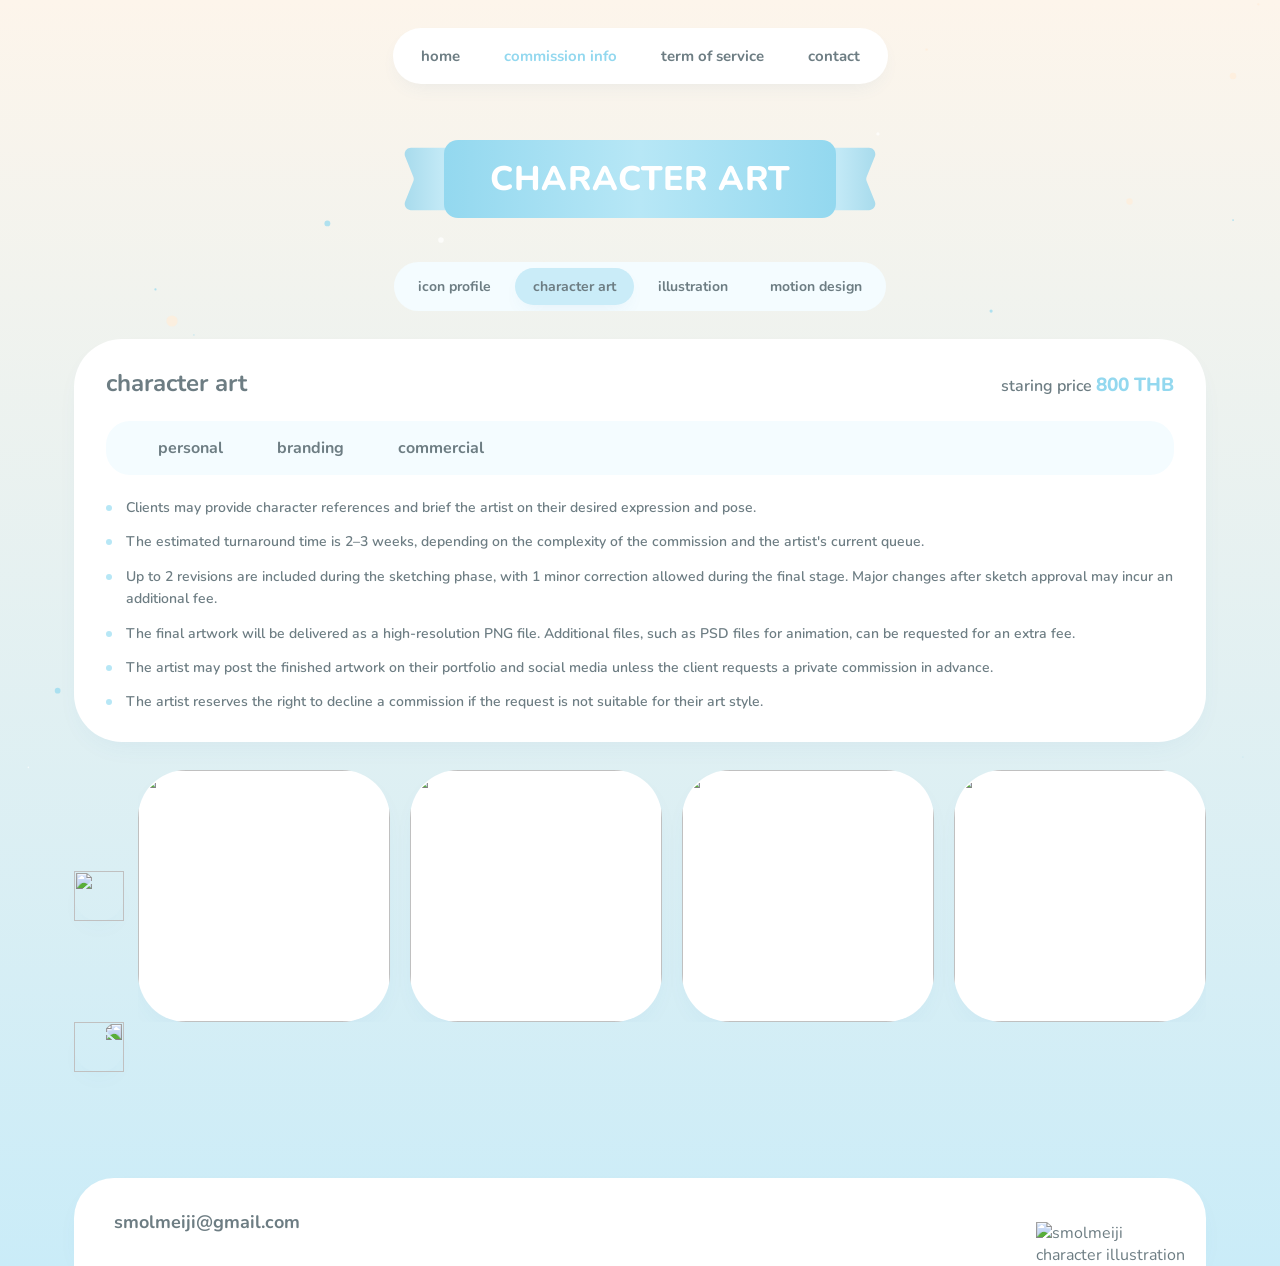
==== commission-character.html @ ba296434 "Add files via upload" ====
<!DOCTYPE html>
<html lang="en">
<head>
<meta charset="UTF-8">
<meta name="viewport" content="width=device-width, initial-scale=1.0">
<title>smolmeiji · character art</title>
<link rel="preconnect" href="https://fonts.googleapis.com">
<link rel="preconnect" href="https://fonts.gstatic.com" crossorigin>
<link href="https://fonts.googleapis.com/css2?family=Nunito:ital,wght@0,200..1000;1,200..1000&display=swap" rel="stylesheet">
<link rel="stylesheet" href="style.css">
</head>
<body data-page="commission" data-package="character">

<div class="nav-wrap">
  <nav>
    <a class="nav-btn" data-page="home" href="index.html">home</a>
    <a class="nav-btn" data-page="commission" href="commission.html">commission info</a>
    <a class="nav-btn" data-page="tos" href="tos.html">term of service</a>
    <a class="nav-btn" data-page="contact" href="contact.html">contact</a>
  </nav>
</div>

<main>
  <div class="ribbon-row"><div class="ribbon">character art</div></div>

  <div class="subnav-row">
    <div class="subnav">
      <a class="subnav-btn" data-package="icon" href="commission-icon.html">icon profile</a>
      <a class="subnav-btn" data-package="character" href="commission-character.html">character art</a>
      <a class="subnav-btn" data-package="illustration" href="commission-illustration.html">illustration</a>
      <a class="subnav-btn" data-package="motion" href="commission-motion.html">motion design</a>
    </div>
  </div>

  <div class="commission-package" data-base-price="800">
    <!-- <div class="card package-image"><div><div class="line1">image place holder</div><div class="line2">character art</div></div></div>-->

    <div class="card package-info">
      <div class="package-head">
        <h3>character art</h3>
        <div class="package-price"><span class="price-label">staring price</span> <span class="price-value">800 THB</span></div>
      </div>

      <div class="usage-group">
        <button type="button" class="usage-option checked" data-tier="personal" data-multiplier="1">
          <span class="checkbox-icon"></span>personal
        </button>
        <button type="button" class="usage-option" data-tier="branding" data-multiplier="1.5">
          <span class="checkbox-icon"></span>branding
        </button>
        <button type="button" class="usage-option" data-tier="commercial" data-multiplier="2">
          <span class="checkbox-icon"></span>commercial
        </button>
      </div>

      <ul class="package-terms">
       <li>Clients may provide character references and brief the artist on their desired expression and pose.</li>
       <li>The estimated turnaround time is 2–3 weeks, depending on the complexity of the commission and the artist's current queue.</li>
       <li>Up to 2 revisions are included during the sketching phase, with 1 minor correction allowed during the final stage. Major changes after sketch approval may incur an additional fee.</li>
       <li>The final artwork will be delivered as a high-resolution PNG file. Additional files, such as PSD files for animation, can be requested for an extra fee.</li>
       <li>The artist may post the finished artwork on their portfolio and social media unless the client requests a private commission in advance.</li>
       <li>The artist reserves the right to decline a commission if the request is not suitable for their art style.</li>
      </ul>
    </div>
  </div>

  <div class="carousel-row">
    <button type="button" class="carousel-btn left" aria-label="Previous"><img src="icon/mynaui_chevron-up-circle.svg" alt=""></button>
    <div class="carousel-track">
      <div class="carousel-item"><img src="https://cdna.artstation.com/p/assets/images/images/102/765/972/small/smolmeiji-trade-mello-arkaingle-02.jpg?1790564293"></div>
      <div class="carousel-item"><img src="https://cdna.artstation.com/p/assets/images/images/102/765/968/small/smolmeiji-trade-mello-arkaingle-01.jpg?1790564287"></div>
      <div class="carousel-item"><img src="https://cdna.artstation.com/p/assets/images/images/102/766/048/small/smolmeiji-frame-427320557.jpg?1790564717"></div>
      <div class="carousel-item"><img src="https://cdnb.artstation.com/p/assets/images/images/102/766/051/small/smolmeiji-frame-427320559.jpg?1790564721"></div>
      <div class="carousel-item"><img src="https://cdna.artstation.com/p/assets/images/images/102/766/054/small/smolmeiji-frame-427320560.jpg?1790564726"></div>
      </div>
      </div>
    <button type="button" class="carousel-btn right" aria-label="Next"><img src="icon/mynaui_chevron-up-circle.svg" alt=""></button>
  </div>

  <footer class="site-footer">
    <span class="footer-email">smolmeiji@gmail.com</span>
    <img class="footer-art" src="image/smei-happy.png" alt="smolmeiji character illustration">
  </footer>
</main>

<script src="script.js"></script>
</body>
</html>
---- style.css ----
:root{
  --wood-100:#FDF5EB;
  --blue-100:#F4FCFF;
  --blue-300:#caecf8;
  --blue-500:#B7E7F6;
  --blue-600:#93D8EF;
  --ink-700:#6D7D83;
  --ink-500:#6D7D83;
  --white:#FFFFFF;
  --radius-lg:48px;
  --radius-md:24px;
  --shadow-card:0 10px 30px -14px rgba(63,120,180,0.1);
  --shadow-nav:0 8px 20px -8px rgba(63,120,180,0.1);
}

*{box-sizing:border-box;}
body{
  margin:0;
  font-family:'nunito',sans-serif;
  color:var(--ink-700);
  background:linear-gradient(180deg, var(--wood-100) 0%, var(--blue-300) 100%);
  min-height:100vh;
  width: 100%;
  max-width: 100%;
  overflow-x: hidden;
}

h1,h2,h3{font-family:'nunito', sans-serif;}
a{color:inherit;text-decoration:none;}
button{font-family:inherit;}

.nav-wrap{display:flex;justify-content:center;padding:28px 16px 0;}
nav{
  display:flex;align-items:center;gap:4px;
  background:var(--white);
  border-radius:999px;
  padding:8px;
  box-shadow:var(--shadow-nav);
  overflow-x:auto;
  scrollbar-width:none;
}
nav::-webkit-scrollbar{display:none;}
.nav-btn{
  display:inline-block;
  border:none;background:transparent;
  padding:10px 20px;border-radius:999px;
  font-weight:700;font-size:15px;
  color:var(--ink-700);cursor:pointer;
  white-space:nowrap;
}
.nav-btn.active{color:var(--blue-600);}

main{max-width:1180px;margin:0 auto;padding:36px 24px 0;}

.ribbon-row{display:flex;justify-content:center;margin:20px 0 44px;}
.ribbon{
  position:relative;
  background:linear-gradient(90deg, var(--blue-600), var(--blue-500), var(--blue-600));
  color:var(--white);
  font-size:clamp(22px,4vw,34px);
  font-weight:800;
  letter-spacing:0.5px;
  padding:16px 46px;
  border-radius:14px;
  text-transform:uppercase;
}
.ribbon::before,.ribbon::after{
  content:"";position:absolute;top:0;bottom:0;width:60px;
  background-image:url('ribbon-edge.svg');
  background-size:100% 100%;
  background-repeat:no-repeat;
  z-index: -1;
}
.ribbon::before{ left:-40px; transform: scaleX(-1); -webkit-transform: scaleX(-1); -moz-transform: scaleX(-1); -ms-transform: scaleX(-1); -o-transform: scaleX(-1); }
.ribbon::after{right:-40px;}

.card{
  background:var(--white);
  border-radius:var(--radius-lg);
  box-shadow:var(--shadow-card);
  display:flex;align-items:center;justify-content:center;
  text-align:center;
  padding:24px;
}
.card .line1{font-weight:700;font-size:19px;color:var(--ink-700);}
.card .line2{font-weight:700;font-size:19px;color:var(--ink-700);margin-top:6px;}

.hover-lift{
  transition:transform .18s ease, box-shadow .18s ease;
}
.hover-lift:hover{
  transform:translateY(-4px);
  color:var(--blue-600)
}

/* HOME */
.bento{
  display:grid;
  grid-template-columns:repeat(3,1fr);
  grid-template-rows:210px 210px;
  gap:20px;
  background-color:var(--white);
  border-radius:var(--radius-lg);
  -moz-border-radius:var(--radius-lg);
  -ms-border-radius:var(--radius-lg);
  -o-border-radius:var(--radius-lg);
  -webkit-border-radius:var(--radius-lg);
}
.b-emote{grid-column:1;grid-row:1;}
.b-illust{grid-column:2;grid-row:1;}
.b-feature{grid-column:3;grid-row:1/3;background:none;box-shadow:none;}
.b-motion{grid-column:1;grid-row:2;}
.b-inquiry{grid-column:2;grid-row:2;}
.b-about{grid-column:3;grid-row:3;}
.b-about .line1{font-size:19px;}

/* SITE FOOTER — replaces the old bottom-banner placeholder on every page */
.site-footer{
  position:relative;
  z-index:1;
  background:var(--white);
  border-radius:40px 40px 0px 0px;
  box-shadow:var(--shadow-card);
  padding:32px 40px;
  margin-top:100px;
  margin-bottom:0;
  display:flex;
  align-items:center;
  overflow:visible;
  -webkit-border-radius:40px 40px 0px 0px;
  -moz-border-radius:40px 40px 0px 0px;
  -ms-border-radius:40px 40px 0px 0px;
  -o-border-radius:40px 40px 0px 0px;
}
.footer-email{
  font-weight:700;
  font-size:18px;
  color:var(--ink-700);
}
.footer-art{
  position:absolute;
  right:20px;
  bottom:0;
  width:150px;
  height:auto;
  display:block;
}

/* TERMS OF SERVICE */
.accordion{display:flex;flex-direction:column;gap:16px;margin-bottom:20px;}
.acc-item{background:var(--white);border-radius:var(--radius-md);box-shadow:var(--shadow-card);overflow:hidden;}
.acc-head{
  width:100%;background:none;border:none;cursor:pointer;
  display:flex;align-items:center;justify-content:space-between;
  padding:20px 24px;font-weight:700;font-size:18px;color:var(--ink-700);
  font-family:'Nunito';
}
.acc-chevron{
    display:inline-block;
    width:20px;
    height:20px;
    transition:transform .25s ease;
    background-image: url(icon/mynaui_chevron-up.svg);
    background-size:contain;
    background-repeat:no-repeat;
    background-position:center;
}
.acc-item.open .acc-chevron{transform:rotate(180deg);}
.acc-body{max-height:0;overflow:hidden;transition:max-height .3s ease;background:var(--blue-100);}
.acc-body-inner{padding:4px 24px 22px;}
.acc-body ul{margin:0;padding:0;list-style:none;display:flex;flex-direction:column;gap:10px;}
.acc-body li{font-size:14px;font-weight:600;color:var(--ink-500);padding-left:20px;position:relative;line-height:1.5;}
.acc-body li::before{content:"";position:absolute;left:0;top:7px;width:7px;height:7px;border-radius:50%;background:var(--blue-500);}
.acc-body .placeholder-note{font-size:13px;font-weight:600;color:var(--ink-500);font-style:italic;opacity:0.8;}

/* CONTACT */
.contact-top{display:grid;grid-template-columns:1.4fr 1fr;gap:20px;align-items:stretch;margin-bottom:20px;}
.contact-left{display:flex;flex-direction:column;gap:20px;}
.icon-grid{display:grid;grid-template-columns:repeat(4,1fr);gap:20px;}
.icon-tile{
  background:var(--white);
  border-radius:var(--radius-md);
  aspect-ratio:1;
  display:flex;
  align-items:center;
  justify-content:center;
  box-shadow:var(--shadow-card);
  -webkit-border-radius:var(--radius-md);
  -moz-border-radius:var(--radius-md);
  -ms-border-radius:var(--radius-md);
  -o-border-radius:var(--radius-md);
  margin: 1rem;
}
.icon-tile svg{width:26px;height:26px;}
.icon-tile img{width:26px;height:26px;display:block;}
.queue-card{
  background:var(--white);
  border-radius:var(--radius-md);
  box-shadow:var(--shadow-card);
  padding:20px 26px;
  text-align:center;
  font-weight:700;
  font-size:18px;
  color:var(--ink-700);
  -webkit-border-radius:var(--radius-md);
  -moz-border-radius:var(--radius-md);
  -ms-border-radius:var(--radius-md);
  -o-border-radius:var(--radius-md);
}
.contact-portrait{height:100%;min-height:340px;}

/* COMMISSION INFO (no mockup provided — placeholder only) */
.commission-placeholder{height:420px;}

/* COMMISSION SUB-NAV — switches between package subpages */
.subnav-row{display:flex;justify-content:center;margin:0 0 28px;}
.subnav{
  display:flex;gap:6px;
  background:var(--blue-100);
  border-radius:999px;
  padding:6px;
  overflow-x:auto;
  scrollbar-width:none;
  max-width:100%;
}
.subnav::-webkit-scrollbar{display:none;}
.subnav-btn{
  padding:9px 18px;border-radius:999px;
  font-weight:700;font-size:14px;
  color:var(--ink-700);white-space:nowrap;
}
.subnav-btn.active{background:var(--blue-300);box-shadow:var(--shadow-nav);}

/* COMMISSION HUB — package menu on commission.html */
.package-menu{
  display:grid;
  grid-template-columns:repeat(4,1fr);
  gap:20px;
  margin-bottom:20px;
}
.package-menu-item{
  height:220px;
}
.menu-price{
  margin-top:8px;font-size:14px;font-weight:700;color:var(--blue-700);
}

@media (max-width:640px){
  .package-menu{grid-template-columns:1fr;}
}

/* COMMISSION PACKAGE */
.commission-package{
  display:flex;
  flex-direction: column;
  gap:20px;
  align-items:stretch;
}
.package-image{min-height:460px;min-width: 330px;}
.package-info{
  flex-direction:column;
  align-items:stretch;
  text-align:left;
  padding:28px 32px;
  gap:22px;
  display:flex;
}
.package-head{display:flex;align-items:baseline;justify-content:space-between;flex-wrap:wrap;gap:10px;}
.package-head h3{margin:0;font-size:24px;color:var(--ink-700);}
.package-price{font-size:16px;color:var(--ink-500);font-weight:600;}
.price-value{color:var(--blue-600);font-weight:800;font-size:19px;font-family:'Nunito';}
 
.usage-group{
  display:flex;flex-wrap:wrap;gap:22px;
  background:var(--blue-100);
  border-radius:var(--radius-md);
  padding:16px 20px;
}
.usage-option{
  display:flex;align-items:center;gap:10px;
  background:none;border:none;cursor:pointer;
  font-family:'Nunito';font-weight:700;font-size:16px;
  color:var(--ink-700);padding:0;
}
.checkbox-icon{
  width:22px;height:22px;flex:none;
  background-image:url('icon/akar-icons_check-box-fill-1.svg');
  background-size:contain;background-repeat:no-repeat;
}
.usage-option.checked .checkbox-icon{
  background-image:url('icon/akar-icons_check-box-fill.svg');
}
 
.package-terms{margin:0;padding:0;list-style:none;display:flex;flex-direction:column;gap:12px;}
.package-terms li{
  font-size:14px;font-weight:600;color:var(--ink-500);line-height:1.6;
  padding-left:20px;position:relative;
}
.package-terms li::before{
  content:"";
  position:absolute;
  left:0;
  top:8px;
  width:6px;
  height:6px;
  border-radius:50%;
  background:var(--blue-500);
}
 
/* CAROUSEL */
.carousel-row{
  display:flex;align-items:center;gap:14px;
  margin-top:28px;
}
.carousel-btn{
  flex:none;width:50px;height:50px;border-radius:50%;
  border:none;background:none;padding:0;cursor:pointer;
  box-shadow:var(--shadow-card);border-radius:50%;
}
.carousel-btn img{width:100%;height:100%;display:block;}
.carousel-btn.right img{transform:scaleX(-1);}
.carousel-track{
  flex:1;display:flex;gap:20px;overflow-x:auto;
  scroll-snap-type:x mandatory;scrollbar-width:none;
}
.carousel-track::-webkit-scrollbar{display:none;}
.carousel-item{
  flex:1 0 calc(25% - 15px);min-width:160px;aspect-ratio:1;
  background:var(--white);border-radius:var(--radius-lg);
  box-shadow:var(--shadow-card);
  display:flex;align-items:center;justify-content:center;
  font-weight:700;font-size:19px;color:var(--ink-700);
  scroll-snap-align:start;
  overflow:hidden;
  position:relative;
  text-decoration:none;
}
.carousel-thumb{
  width:100%;
  height:100%;
  object-fit:cover;
  display:block;
}
.carousel-overlay{
  position:absolute;
  inset:0;
  background:rgba(20,30,40,0.1);
  transition:background .2s ease;
  pointer-events:none;
}
.carousel-item:hover .carousel-overlay{background:rgba(20,30,40,0.2);}
.carousel-play{
  position:absolute;
  top:50%;left:50%;
  transform:translate(-50%,-50%);
  width:56px;height:56px;
  border-radius:50%;
  background:var(--white);  
  display:flex;align-items:center;justify-content:center;
  box-shadow:var(--shadow-card);
  transition:transform .2s ease;
  pointer-events:none;
}
.carousel-item:hover .carousel-play{transform:translate(-50%,-50%) scale(1.08);}
.carousel-play svg{width:20px;height:20px;margin-left:3px;color:var(--blue-700);}
.carousel-item img{
  width:100%;
  height:100%;
  object-fit:cover;
  display:block;
}
.carousel-item video{
  width:100%;
  height:100%;
  object-fit:cover;
  display:block;
}
.carousel-item iframe{
  width:100%;
  height:100%;
  border:none;
  display:block;
}

@media (max-width:860px){
  .bento{grid-template-columns:repeat(2,1fr);grid-template-rows:180px 180px 90px 220px;}
  .b-emote{grid-column:1;grid-row:1;}
  .b-illust{grid-column:2;grid-row:1;}
  .b-feature{grid-column:1/3;grid-row:2;}
  .b-motion{grid-column:1;grid-row:3;}
  .b-inquiry{grid-column:2;grid-row:3;}
  .b-about{grid-column:1/3;grid-row:4;height:auto;}
  .contact-top{grid-template-columns:1fr;}
  .contact-portrait{min-height:200px;}
  .icon-grid{grid-template-columns:repeat(4,1fr);}
}

@media (max-width:860px){
  .bento{grid-template-columns:repeat(2,1fr);grid-template-rows:180px 180px 90px 220px;}
  .b-emote{grid-column:1;grid-row:1;}
  .b-illust{grid-column:2;grid-row:1;}
  .b-feature{grid-column:1/3;grid-row:2;}
  .b-motion{grid-column:1;grid-row:3;}
  .b-inquiry{grid-column:2;grid-row:3;}
  .b-about{grid-column:1/3;grid-row:4;height:auto;}
  .contact-top{grid-template-columns:1fr;}
  .contact-portrait{min-height:200px;}
  .icon-grid{grid-template-columns:repeat(4,1fr);}
}
 
.mobile-nav{display:none;}
.mobile-nav-bar{
  width:100%;
  display:flex;align-items:center;justify-content:space-between;
  background:var(--white);
  border:none;
  border-radius:999px;
  padding:16px 24px;
  box-shadow:var(--shadow-nav);
  cursor:pointer;
}
.mobile-nav-current{font-family:'Nunito';font-weight:700;font-size:22px;color:var(--ink-700);}
.mobile-chevron{width:20px;height:20px;color:var(--blue-500);display:flex;transition:transform .25s ease;flex:none;}
.mobile-nav.open .mobile-chevron{transform:rotate(180deg);}
 
.mobile-nav-dropdown{
  margin-top:10px;
  background:var(--white);
  border-radius:20px;
  box-shadow:var(--shadow-nav);
  overflow:hidden;
  max-height:0;
  transition:max-height .3s ease;
}
.mobile-nav.open .mobile-nav-dropdown{max-height:320px;}
.mobile-nav-dropdown a{
  display:block;
  padding:14px 24px;
  font-weight:700;font-size:16px;
  color:var(--ink-700);
  border-top:1px solid var(--blue-100);
}
.mobile-nav-dropdown a:first-child{border-top:none;}
.mobile-nav-dropdown a.active{color:var(--blue-600);}
 
@media (max-width:640px){
  .nav-wrap{display:none;}
  .mobile-nav{
    display:block;
    position:fixed;
    top:16px;left:16px;right:16px;
    z-index:2;
  }
  main{padding-top:96px;}
  .commission-package{
  flex-direction: column;
  }

  .icon-tile{
    margin: 0.5rem;
}}

/* BRAND ART — real illustration used in place of "smolmeiji" placeholder cards */
.brand-card{padding:16px;}
.brand-art{
  max-width:100%;
  max-height:100%;
  object-fit:contain;
  display:block;
}
.card--fill{padding:0;overflow:hidden;}
.card--fill .brand-art{
  width:100%;
  height:100%;
  object-fit:cover;
  border-radius:inherit;
}

.ball {
  position: absolute;
  border-radius: 100%;
  opacity: 0.7;
  z-index: -2;
}
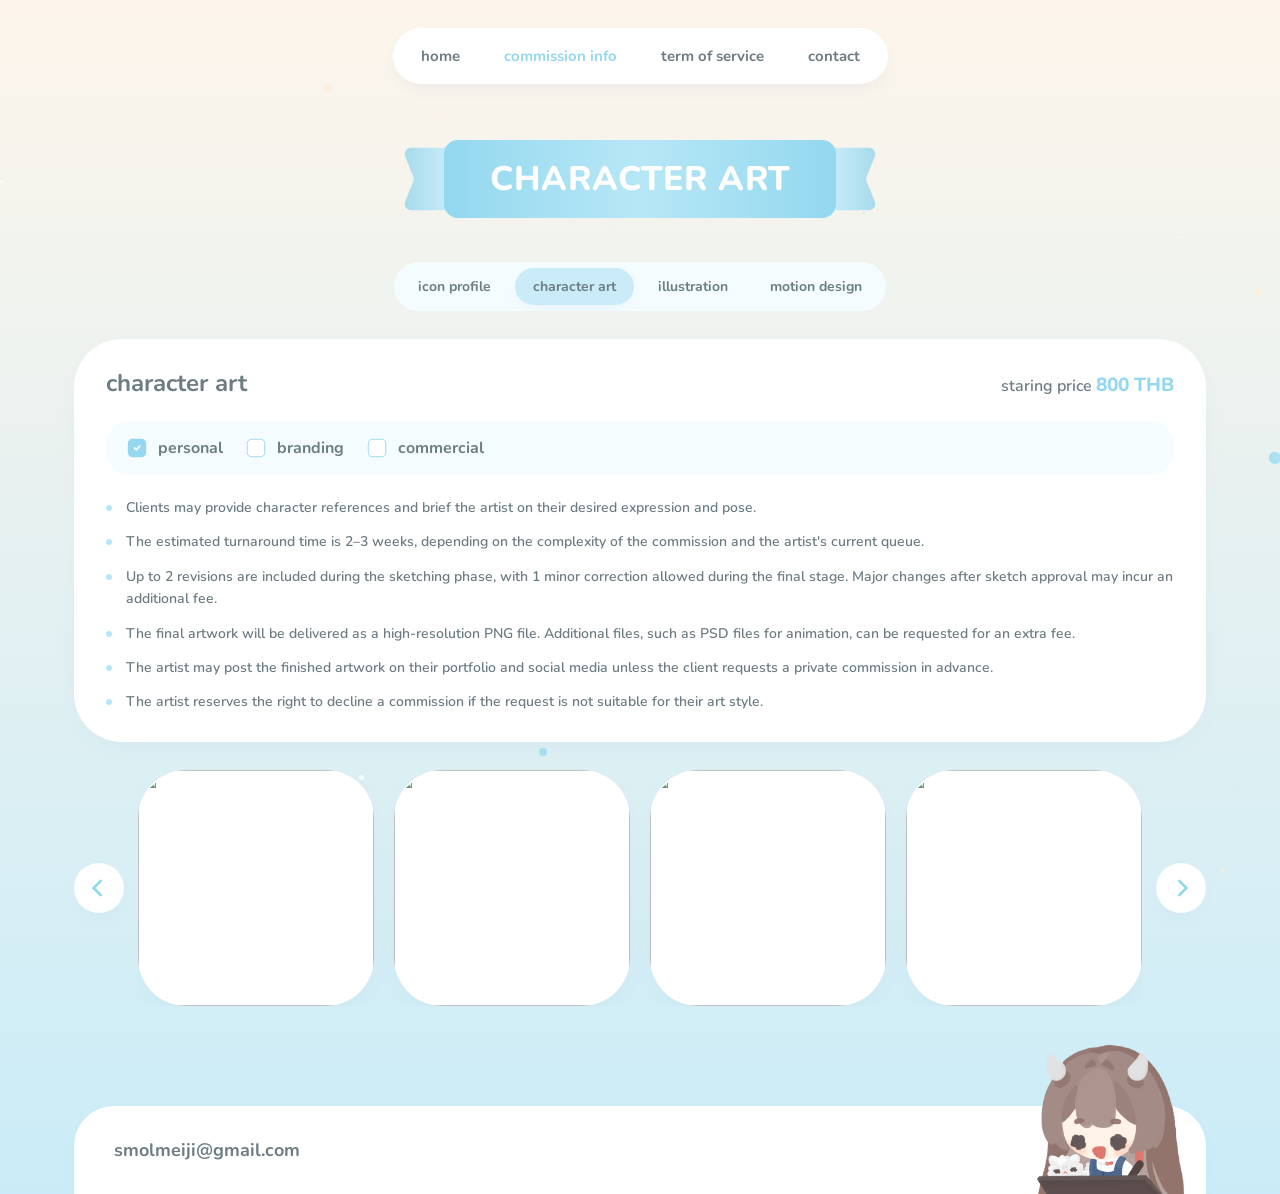
==== commit c4299e0a: "Fix carousel HTML structure by removing extra div Removed an extra closing div tag from the carousel" ====
--- a/commission-character.html
+++ b/commission-character.html
@@ -73,7 +73,6 @@
       <div class="carousel-item"><img src="https://cdnb.artstation.com/p/assets/images/images/102/766/051/small/smolmeiji-frame-427320559.jpg?1790564721"></div>
       <div class="carousel-item"><img src="https://cdna.artstation.com/p/assets/images/images/102/766/054/small/smolmeiji-frame-427320560.jpg?1790564726"></div>
       </div>
-      </div>
     <button type="button" class="carousel-btn right" aria-label="Next"><img src="icon/mynaui_chevron-up-circle.svg" alt=""></button>
   </div>
 
@@ -85,4 +84,4 @@
 
 <script src="script.js"></script>
 </body>
-</html>+</html>
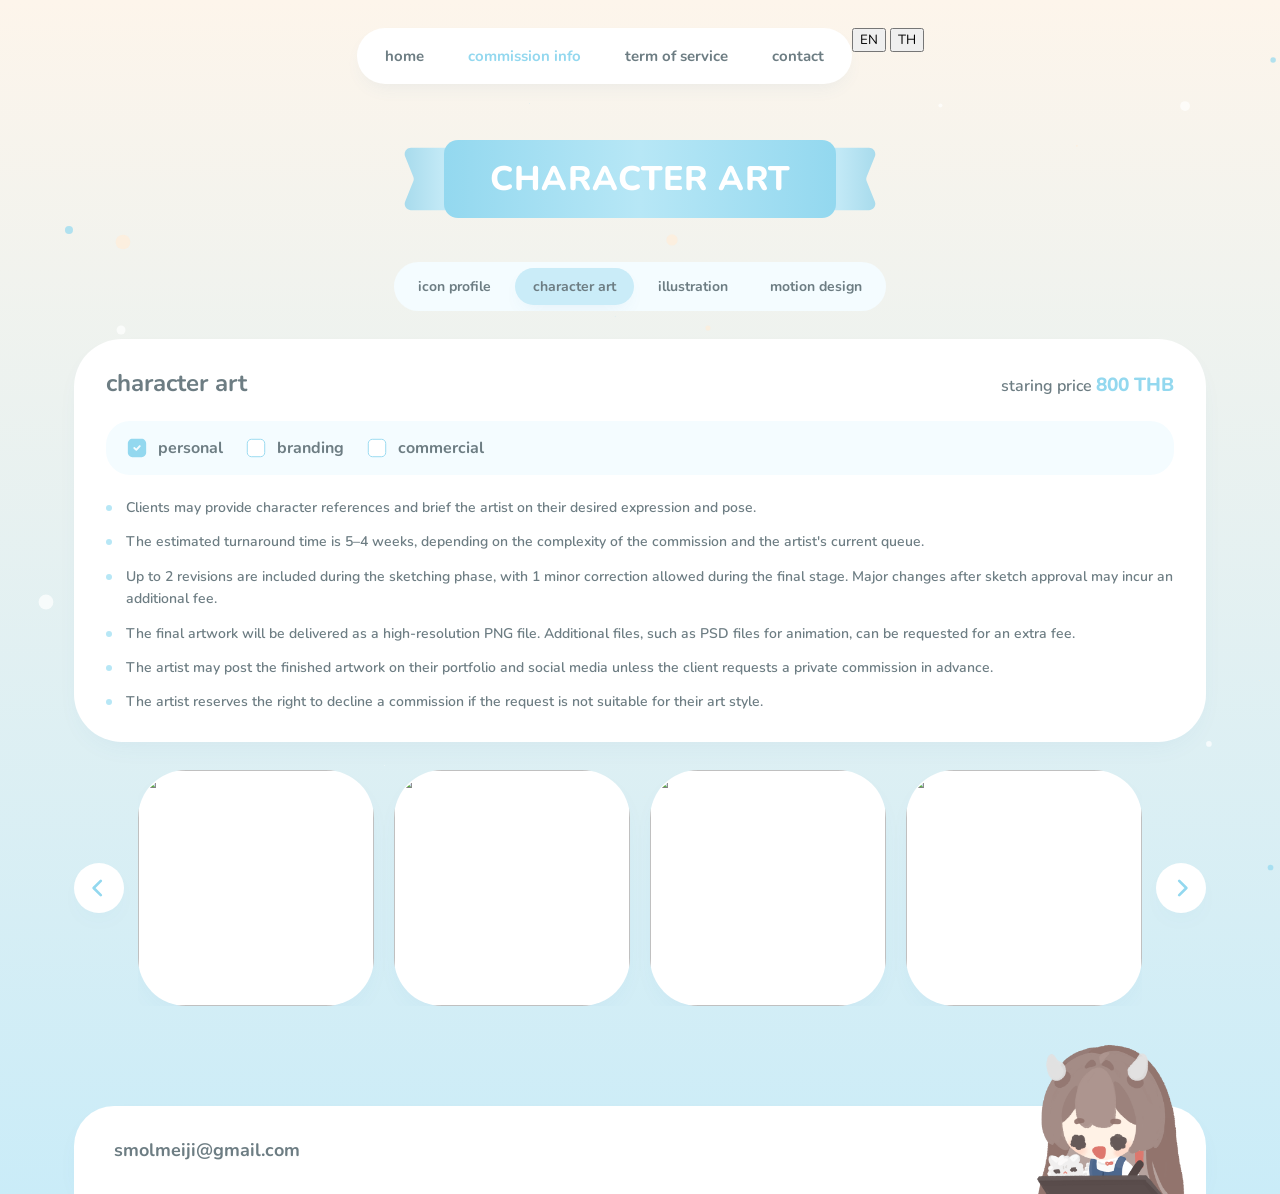
==== commit 9d5280b5: "Add localization attributes and update terms Updated navigation and content for localization support" ====
--- a/commission-character.html
+++ b/commission-character.html
@@ -6,29 +6,33 @@
 <title>smolmeiji · character art</title>
 <link rel="preconnect" href="https://fonts.googleapis.com">
 <link rel="preconnect" href="https://fonts.gstatic.com" crossorigin>
-<link href="https://fonts.googleapis.com/css2?family=Nunito:ital,wght@0,200..1000;1,200..1000&display=swap" rel="stylesheet">
+<link href="https://fonts.googleapis.com/css2?family=Noto+Sans+Thai:wght@100..900&family=Nunito:ital,wght@0,200..1000;1,200..1000&display=swap" rel="stylesheet">
 <link rel="stylesheet" href="style.css">
 </head>
 <body data-page="commission" data-package="character">
 
 <div class="nav-wrap">
   <nav>
-    <a class="nav-btn" data-page="home" href="index.html">home</a>
-    <a class="nav-btn" data-page="commission" href="commission.html">commission info</a>
-    <a class="nav-btn" data-page="tos" href="tos.html">term of service</a>
-    <a class="nav-btn" data-page="contact" href="contact.html">contact</a>
+    <a class="nav-btn" data-page="home" href="index.html" data-i18n="nav.home">home</a>
+<a class="nav-btn" data-page="commission" href="commission.html" data-i18n="nav.commission">commission info</a>
+<a class="nav-btn" data-page="tos" href="tos.html" data-i18n="nav.tos">term of service</a>
+<a class="nav-btn" data-page="contact" href="contact.html" data-i18n="nav.contact">contact</a>
   </nav>
+<div class="lang-switch" role="group" aria-label="Language">
+  <button type="button" class="lang-btn" data-lang="en">EN</button>
+  <button type="button" class="lang-btn" data-lang="th">TH</button>
+</div>
 </div>
 
 <main>
-  <div class="ribbon-row"><div class="ribbon">character art</div></div>
+  <div class="ribbon-row"><div class="ribbon" data-i18n="service.character">character art</div></div>
 
   <div class="subnav-row">
     <div class="subnav">
-      <a class="subnav-btn" data-package="icon" href="commission-icon.html">icon profile</a>
-      <a class="subnav-btn" data-package="character" href="commission-character.html">character art</a>
-      <a class="subnav-btn" data-package="illustration" href="commission-illustration.html">illustration</a>
-      <a class="subnav-btn" data-package="motion" href="commission-motion.html">motion design</a>
+      <a class="subnav-btn" data-package="icon" href="commission-icon.html" data-i18n="service.icon">icon profile</a>
+      <a class="subnav-btn" data-package="character" href="commission-character.html" data-i18n="service.character">character art</a>
+      <a class="subnav-btn" data-package="illustration" href="commission-illustration.html" data-i18n="service.illustration">illustration</a>
+      <a class="subnav-btn" data-package="motion" href="commission-motion.html" data-i18n="service.motion">motion design</a>
     </div>
   </div>
 
@@ -37,29 +41,29 @@
 
     <div class="card package-info">
       <div class="package-head">
-        <h3>character art</h3>
-        <div class="package-price"><span class="price-label">staring price</span> <span class="price-value">800 THB</span></div>
+        <h3 data-i18n="service.character">character art</h3>
+        <div class="package-price"><span class="price-label" data-i18n="price.starting">staring price</span> <span class="price-value">800 THB</span></div>
       </div>
 
       <div class="usage-group">
         <button type="button" class="usage-option checked" data-tier="personal" data-multiplier="1">
-          <span class="checkbox-icon"></span>personal
+          <span class="checkbox-icon"></span><span data-i18n="usage.personal">personal</span>
         </button>
         <button type="button" class="usage-option" data-tier="branding" data-multiplier="1.5">
-          <span class="checkbox-icon"></span>branding
+          <span class="checkbox-icon"></span><span data-i18n="usage.branding">branding</span>
         </button>
         <button type="button" class="usage-option" data-tier="commercial" data-multiplier="2">
-          <span class="checkbox-icon"></span>commercial
+          <span class="checkbox-icon"></span><span data-i18n="usage.commercial">commercial</span>
         </button>
       </div>
 
       <ul class="package-terms">
-       <li>Clients may provide character references and brief the artist on their desired expression and pose.</li>
-       <li>The estimated turnaround time is 2–3 weeks, depending on the complexity of the commission and the artist's current queue.</li>
-       <li>Up to 2 revisions are included during the sketching phase, with 1 minor correction allowed during the final stage. Major changes after sketch approval may incur an additional fee.</li>
-       <li>The final artwork will be delivered as a high-resolution PNG file. Additional files, such as PSD files for animation, can be requested for an extra fee.</li>
-       <li>The artist may post the finished artwork on their portfolio and social media unless the client requests a private commission in advance.</li>
-       <li>The artist reserves the right to decline a commission if the request is not suitable for their art style.</li>
+       <li data-i18n="character.term1">Clients may provide character references and brief the artist on their desired expression and pose.</li>
+       <li data-i18n="character.term2">The estimated turnaround time is 5–4 weeks, depending on the complexity of the commission and the artist's current queue.</li>
+       <li data-i18n="character.term3">Up to 2 revisions are included during the sketching phase, with 1 minor correction allowed during the final stage. Major changes after sketch approval may incur an additional fee.</li>
+       <li data-i18n="character.term4">The final artwork will be delivered as a high-resolution PNG file. Additional files, such as PSD files for animation, can be requested for an extra fee.</li>
+       <li data-i18n="character.term5">The artist may post the finished artwork on their portfolio and social media unless the client requests a private commission in advance.</li>
+       <li data-i18n="character.term6">The artist reserves the right to decline a commission if the request is not suitable for their art style.</li>
       </ul>
     </div>
   </div>
@@ -82,6 +86,7 @@
   </footer>
 </main>
 
+<script src="translations.js"></script>
 <script src="script.js"></script>
 </body>
 </html>
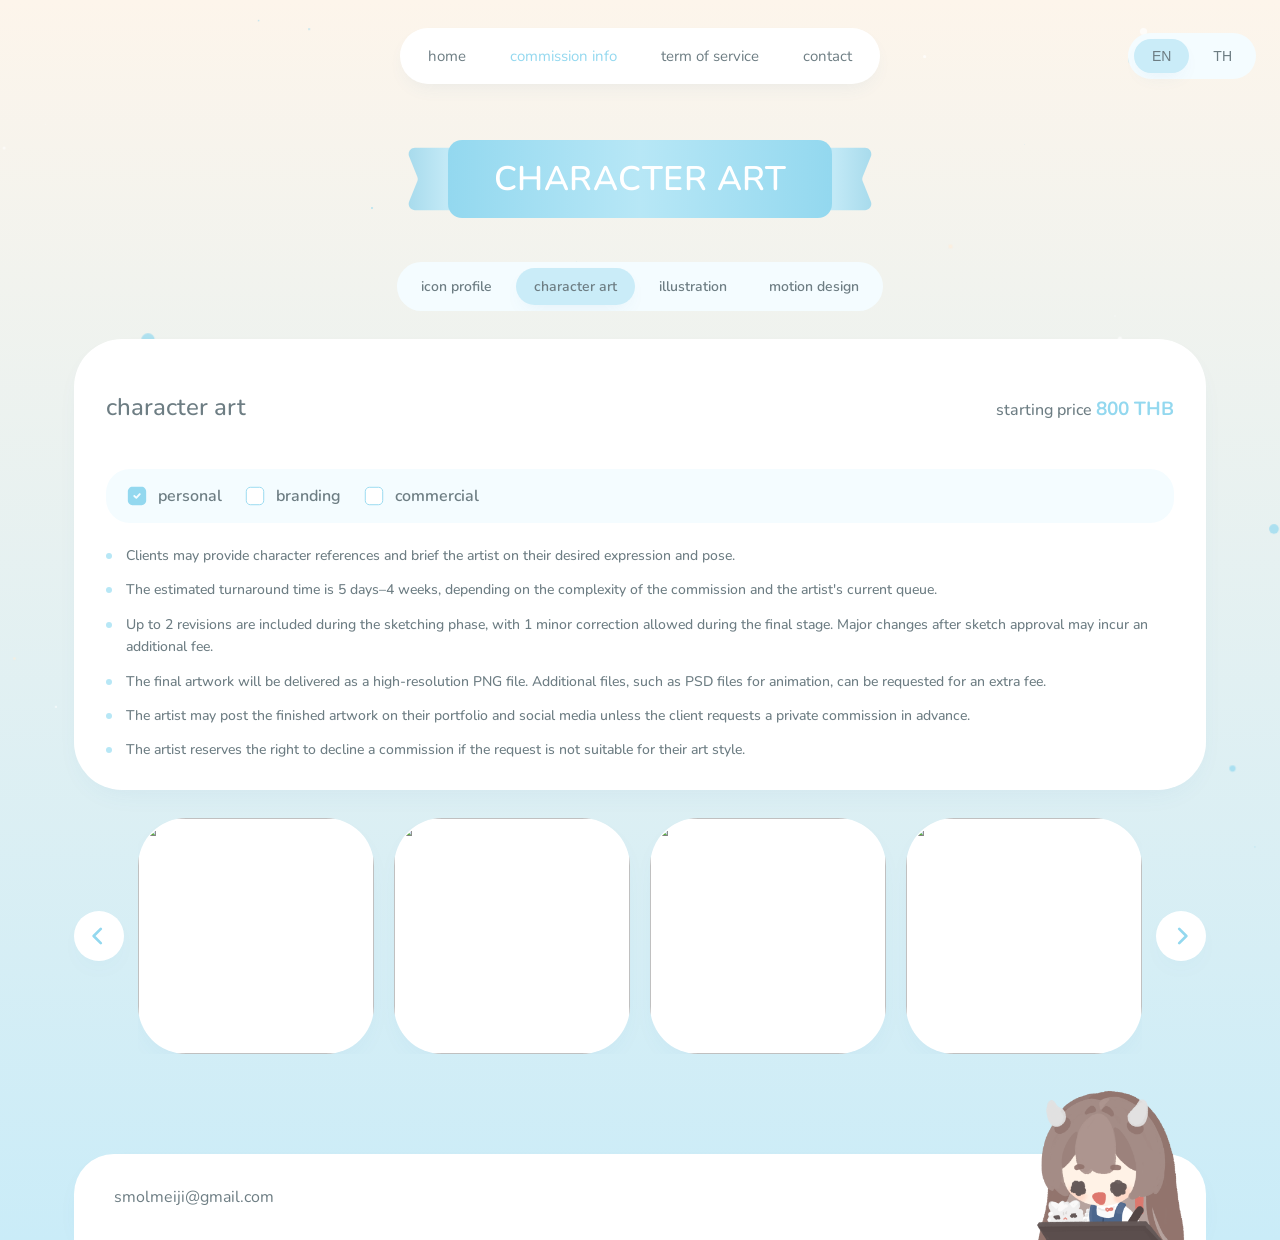
==== commit 2bbee573: "Add favicon link to commission-character.html" ====
--- a/commission-character.html
+++ b/commission-character.html
@@ -3,6 +3,7 @@
 <head>
 <meta charset="UTF-8">
 <meta name="viewport" content="width=device-width, initial-scale=1.0">
+<link rel="icon" type="image/png" href="image/smei-happy.png"/>
 <title>smolmeiji · character art</title>
 <link rel="preconnect" href="https://fonts.googleapis.com">
 <link rel="preconnect" href="https://fonts.gstatic.com" crossorigin>
--- a/style.css
+++ b/style.css
@@ -13,23 +13,33 @@
   --shadow-nav:0 8px 20px -8px rgba(63,120,180,0.1);
 }
 
+html[lang="en"] body {
+  font-family: "Nunito", sans-serif;
+}
+
+html[lang="th"] body {
+  font-family: "Noto Sans Thai", sans-serif;
+}
+
 *{box-sizing:border-box;}
 body{
   margin:0;
-  font-family:'nunito',sans-serif;
   color:var(--ink-700);
   background:linear-gradient(180deg, var(--wood-100) 0%, var(--blue-300) 100%);
   min-height:100vh;
   width: 100%;
   max-width: 100%;
   overflow-x: hidden;
-}
-
-h1,h2,h3{font-family:'nunito', sans-serif;}
+  animation:pageIn 1.5s ease both;
+}
+
+body.leaving{opacity:0;transition:opacity .25s ease;}
+
+@keyframes pageIn{from{opacity:0;}to{opacity:1;}}
+
 a{color:inherit;text-decoration:none;}
-button{font-family:inherit;}
-
-.nav-wrap{display:flex;justify-content:center;padding:28px 16px 0;}
+
+.nav-wrap{display:flex;justify-content:center;padding:28px 16px 0;  gap: 16px;}
 nav{
   display:flex;align-items:center;gap:4px;
   background:var(--white);
@@ -44,11 +54,46 @@
   display:inline-block;
   border:none;background:transparent;
   padding:10px 20px;border-radius:999px;
-  font-weight:700;font-size:15px;
+  font-weight:400;font-size:15px;
   color:var(--ink-700);cursor:pointer;
   white-space:nowrap;
 }
 .nav-btn.active{color:var(--blue-600);}
+
+.lang-switch{
+  display:flex;gap:6px;align-self:center;
+  background:var(--blue-100);
+  border-radius:999px;
+  padding:6px;
+}
+.lang-btn{
+  border:none;background:transparent;cursor:pointer;
+  padding:9px 18px;border-radius:999px;
+  font-weight:400;font-size:14px;
+  color:var(--ink-700);
+}
+.lang-btn.active{background:var(--blue-300);box-shadow:var(--shadow-nav);}
+
+/* desktop: nav centered, language switch pinned to the right */
+.nav-wrap{
+  display:grid;
+  grid-template-columns:1fr auto 1fr;
+  align-items:center;
+  gap:16px;
+}
+.nav-wrap nav{grid-column:2;}
+.nav-wrap .lang-switch{
+  grid-column:3;
+  justify-self:end;
+  margin-right:8px;
+}
+
+/* narrow screens that still show the desktop nav: not enough side room,
+   so fall back to the old centered layout */
+@media (max-width:900px){
+  .nav-wrap{display:flex;justify-content:center;}
+  .nav-wrap .lang-switch{margin-right:0;}
+}
 
 main{max-width:1180px;margin:0 auto;padding:36px 24px 0;}
 
@@ -58,7 +103,7 @@
   background:linear-gradient(90deg, var(--blue-600), var(--blue-500), var(--blue-600));
   color:var(--white);
   font-size:clamp(22px,4vw,34px);
-  font-weight:800;
+  font-weight:600;
   letter-spacing:0.5px;
   padding:16px 46px;
   border-radius:14px;
@@ -82,8 +127,8 @@
   text-align:center;
   padding:24px;
 }
-.card .line1{font-weight:700;font-size:19px;color:var(--ink-700);}
-.card .line2{font-weight:700;font-size:19px;color:var(--ink-700);margin-top:6px;}
+.card .line1{font-weight:600;font-size:19px;color:var(--ink-700);}
+.card .line2{font-weight:600;font-size:19px;color:var(--ink-700);margin-top:6px;}
 
 .hover-lift{
   transition:transform .18s ease, box-shadow .18s ease;
@@ -133,8 +178,8 @@
   -o-border-radius:40px 40px 0px 0px;
 }
 .footer-email{
-  font-weight:700;
-  font-size:18px;
+  font-weight:400;
+  font-size:16px;
   color:var(--ink-700);
 }
 .footer-art{
@@ -150,10 +195,9 @@
 .accordion{display:flex;flex-direction:column;gap:16px;margin-bottom:20px;}
 .acc-item{background:var(--white);border-radius:var(--radius-md);box-shadow:var(--shadow-card);overflow:hidden;}
 .acc-head{
-  width:100%;background:none;border:none;cursor:pointer;
+  font-family: inherit; width:100%;background:none;border:none;cursor:pointer;
   display:flex;align-items:center;justify-content:space-between;
-  padding:20px 24px;font-weight:700;font-size:18px;color:var(--ink-700);
-  font-family:'Nunito';
+  padding:20px 24px;font-weight:600;font-size:18px;color:var(--ink-700);
 }
 .acc-chevron{
     display:inline-block;
@@ -169,9 +213,9 @@
 .acc-body{max-height:0;overflow:hidden;transition:max-height .3s ease;background:var(--blue-100);}
 .acc-body-inner{padding:4px 24px 22px;}
 .acc-body ul{margin:0;padding:0;list-style:none;display:flex;flex-direction:column;gap:10px;}
-.acc-body li{font-size:14px;font-weight:600;color:var(--ink-500);padding-left:20px;position:relative;line-height:1.5;}
+.acc-body li{font-size:14px;font-weight:500;color:var(--ink-500);padding-left:20px;position:relative;line-height:1.5;}
 .acc-body li::before{content:"";position:absolute;left:0;top:7px;width:7px;height:7px;border-radius:50%;background:var(--blue-500);}
-.acc-body .placeholder-note{font-size:13px;font-weight:600;color:var(--ink-500);font-style:italic;opacity:0.8;}
+.acc-body .placeholder-note{font-size:13px;font-weight:500;color:var(--ink-500);font-style:italic;opacity:0.8;}
 
 /* CONTACT */
 .contact-top{display:grid;grid-template-columns:1.4fr 1fr;gap:20px;align-items:stretch;margin-bottom:20px;}
@@ -199,7 +243,7 @@
   box-shadow:var(--shadow-card);
   padding:20px 26px;
   text-align:center;
-  font-weight:700;
+  font-weight:600;
   font-size:18px;
   color:var(--ink-700);
   -webkit-border-radius:var(--radius-md);
@@ -226,7 +270,7 @@
 .subnav::-webkit-scrollbar{display:none;}
 .subnav-btn{
   padding:9px 18px;border-radius:999px;
-  font-weight:700;font-size:14px;
+  font-weight:600;font-size:14px;
   color:var(--ink-700);white-space:nowrap;
 }
 .subnav-btn.active{background:var(--blue-300);box-shadow:var(--shadow-nav);}
@@ -242,7 +286,7 @@
   height:220px;
 }
 .menu-price{
-  margin-top:8px;font-size:14px;font-weight:700;color:var(--blue-700);
+  margin-top:8px;font-size:14px;font-weight:600;color:var(--blue-700);
 }
 
 @media (max-width:640px){
@@ -252,7 +296,7 @@
 /* COMMISSION PACKAGE */
 .commission-package{
   display:flex;
-  flex-direction: column;
+  flex-direction: row;
   gap:20px;
   align-items:stretch;
 }
@@ -264,11 +308,12 @@
   padding:28px 32px;
   gap:22px;
   display:flex;
+  width: stretch;
 }
 .package-head{display:flex;align-items:baseline;justify-content:space-between;flex-wrap:wrap;gap:10px;}
-.package-head h3{margin:0;font-size:24px;color:var(--ink-700);}
-.package-price{font-size:16px;color:var(--ink-500);font-weight:600;}
-.price-value{color:var(--blue-600);font-weight:800;font-size:19px;font-family:'Nunito';}
+.package-head h3{font-weight:500;font-size:24px;color:var(--ink-700);}
+.package-price{font-size:16px;color:var(--ink-500);font-weight:500;}
+.price-value{color:var(--blue-600);font-weight:700;font-size:19px;}
  
 .usage-group{
   display:flex;flex-wrap:wrap;gap:22px;
@@ -279,7 +324,7 @@
 .usage-option{
   display:flex;align-items:center;gap:10px;
   background:none;border:none;cursor:pointer;
-  font-family:'Nunito';font-weight:700;font-size:16px;
+  font-family: inherit;font-weight:600;font-size:16px;
   color:var(--ink-700);padding:0;
 }
 .checkbox-icon{
@@ -293,7 +338,7 @@
  
 .package-terms{margin:0;padding:0;list-style:none;display:flex;flex-direction:column;gap:12px;}
 .package-terms li{
-  font-size:14px;font-weight:600;color:var(--ink-500);line-height:1.6;
+  font-size:14px;font-weight:500;color:var(--ink-500);line-height:1.6;
   padding-left:20px;position:relative;
 }
 .package-terms li::before{
@@ -329,7 +374,7 @@
   background:var(--white);border-radius:var(--radius-lg);
   box-shadow:var(--shadow-card);
   display:flex;align-items:center;justify-content:center;
-  font-weight:700;font-size:19px;color:var(--ink-700);
+  font-weight:600;font-size:19px;color:var(--ink-700);
   scroll-snap-align:start;
   overflow:hidden;
   position:relative;
@@ -419,7 +464,7 @@
   box-shadow:var(--shadow-nav);
   cursor:pointer;
 }
-.mobile-nav-current{font-family:'Nunito';font-weight:700;font-size:22px;color:var(--ink-700);}
+.mobile-nav-current{font-family:'noto sans thai';font-weight:500;font-size:20px;color:var(--ink-700);}
 .mobile-chevron{width:20px;height:20px;color:var(--blue-500);display:flex;transition:transform .25s ease;flex:none;}
 .mobile-nav.open .mobile-chevron{transform:rotate(180deg);}
  
@@ -436,7 +481,7 @@
 .mobile-nav-dropdown a{
   display:block;
   padding:14px 24px;
-  font-weight:700;font-size:16px;
+  font-weight:600;font-size:16px;
   color:var(--ink-700);
   border-top:1px solid var(--blue-100);
 }
@@ -451,6 +496,8 @@
     top:16px;left:16px;right:16px;
     z-index:2;
   }
+    .mobile-nav-dropdown .lang-switch{margin:12px 16px;justify-content:center;}
+
   main{padding-top:96px;}
   .commission-package{
   flex-direction: column;
@@ -476,9 +523,45 @@
   border-radius:inherit;
 }
 
+/* LIGHTBOX */
+.lightbox{
+  position:fixed;inset:0;z-index:100;
+  display:flex;align-items:center;justify-content:center;
+  padding:24px;
+  background:rgba(109,125,131,0.55);
+  backdrop-filter:blur(6px);
+  -webkit-backdrop-filter:blur(6px);
+  opacity:0;pointer-events:none;
+  transition:opacity .25s ease;
+}
+.lightbox.open{opacity:1;pointer-events:auto;}
+.lightbox-img{
+  max-width:100%;max-height:100%;
+  border-radius:var(--radius-md);
+  box-shadow:var(--shadow-card);
+  transform:scale(.96);
+  transition:transform .25s ease;
+}
+.lightbox.open .lightbox-img{transform:scale(1);}
+.lightbox-close{
+  position:absolute;top:16px;right:16px;
+  width:44px;height:44px;border-radius:50%;
+  border:none;background:var(--white);
+  color:var(--ink-700);font-size:26px;line-height:1;
+  cursor:pointer;box-shadow:var(--shadow-nav);
+}
+
 .ball {
   position: absolute;
   border-radius: 100%;
   opacity: 0.7;
   z-index: -2;
-}+}
+
+/* ===== fix horizontal overflow ===== */
+
+/* safety net */
+html,body{max-width:100%;overflow-x:hidden;}
+
+/* 1. balls: fixed = ไม่ขยายความกว้างของหน้า */
+.ball{position:fixed;pointer-events:none;}
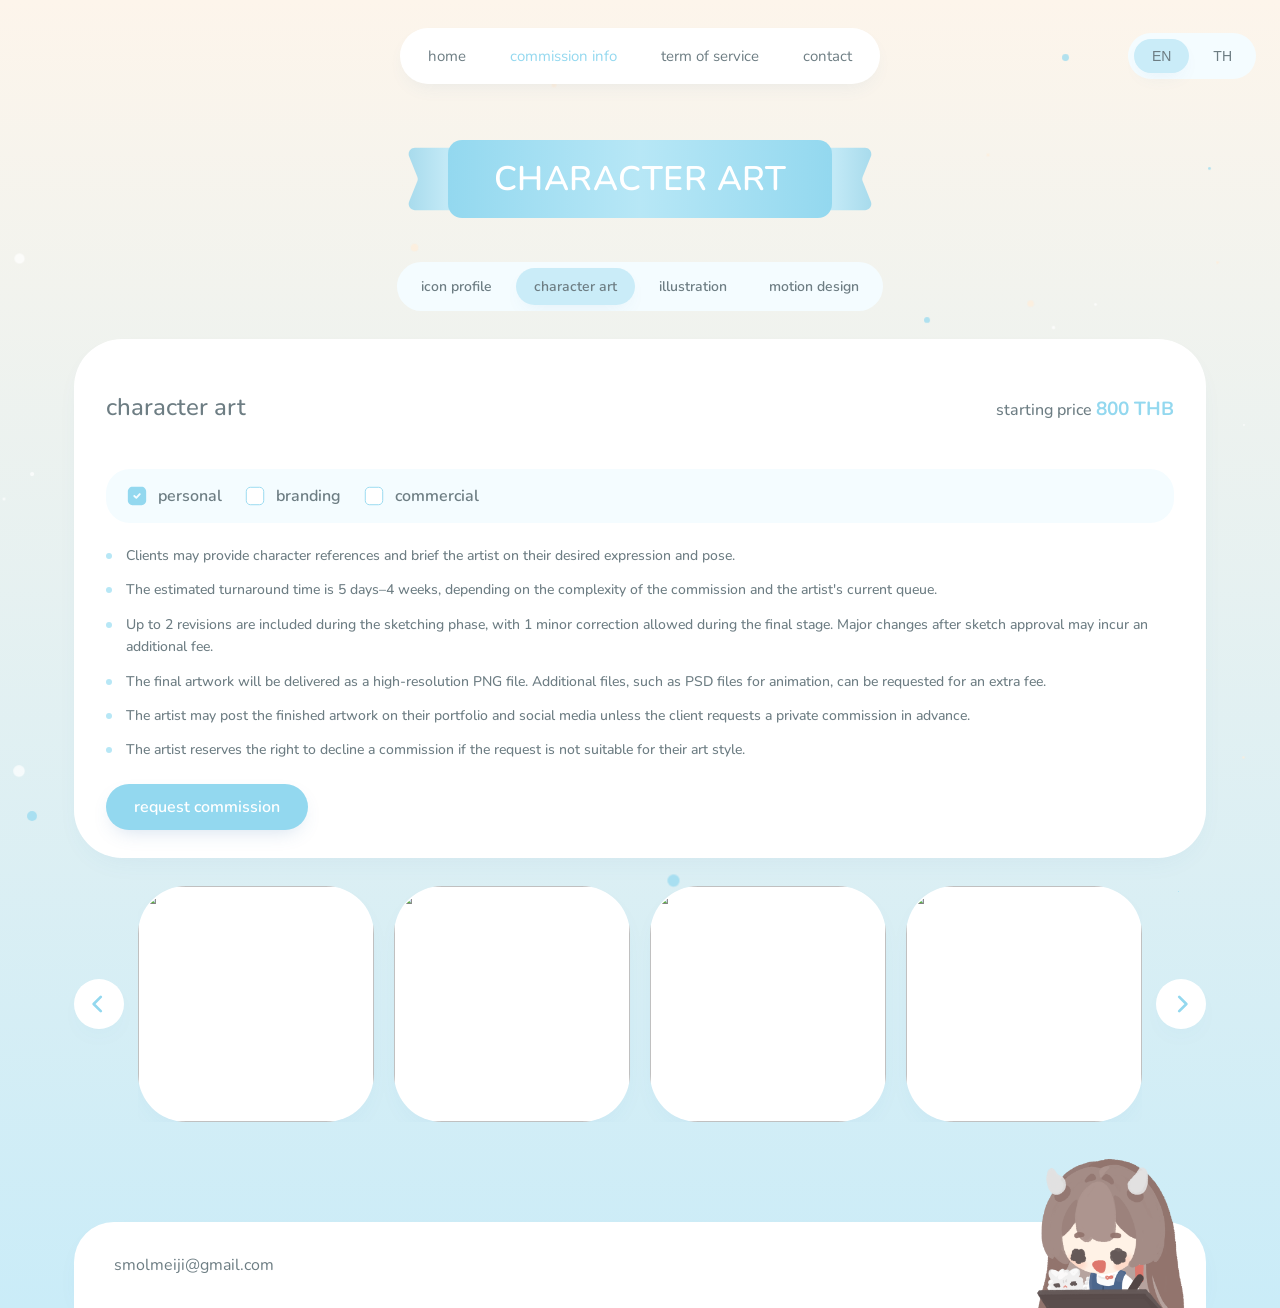
==== commit d755e843: "Add files via upload" ====
--- a/commission-character.html
+++ b/commission-character.html
@@ -66,6 +66,9 @@
        <li data-i18n="character.term5">The artist may post the finished artwork on their portfolio and social media unless the client requests a private commission in advance.</li>
        <li data-i18n="character.term6">The artist reserves the right to decline a commission if the request is not suitable for their art style.</li>
       </ul>
+
+      <a href="https://forms.gle/YbTbr9KNmX6cNGwv7" target="_blank" class="my-btn">request commission</a>
+      
     </div>
   </div>
 
@@ -90,4 +93,4 @@
 <script src="translations.js"></script>
 <script src="script.js"></script>
 </body>
-</html>
+</html>
--- a/style.css
+++ b/style.css
@@ -351,6 +351,25 @@
   border-radius:50%;
   background:var(--blue-500);
 }
+
+.my-btn {
+  display: inline-block;
+  background: var(--blue-600);
+  color: #FFFFFF;
+  font-family: inherit;
+  font-weight: 600;
+  font-size: 16px;
+  padding: 12px 28px;
+  border-radius: 999px;
+  text-decoration: none;
+  box-shadow: 0 8px 20px -8px rgba(63, 120, 180, 0.25);
+  transition: transform 0.18s ease;
+  width: fit-content;
+}
+
+.my-btn:hover {
+  transform: translateY(-3px);
+}
  
 /* CAROUSEL */
 .carousel-row{
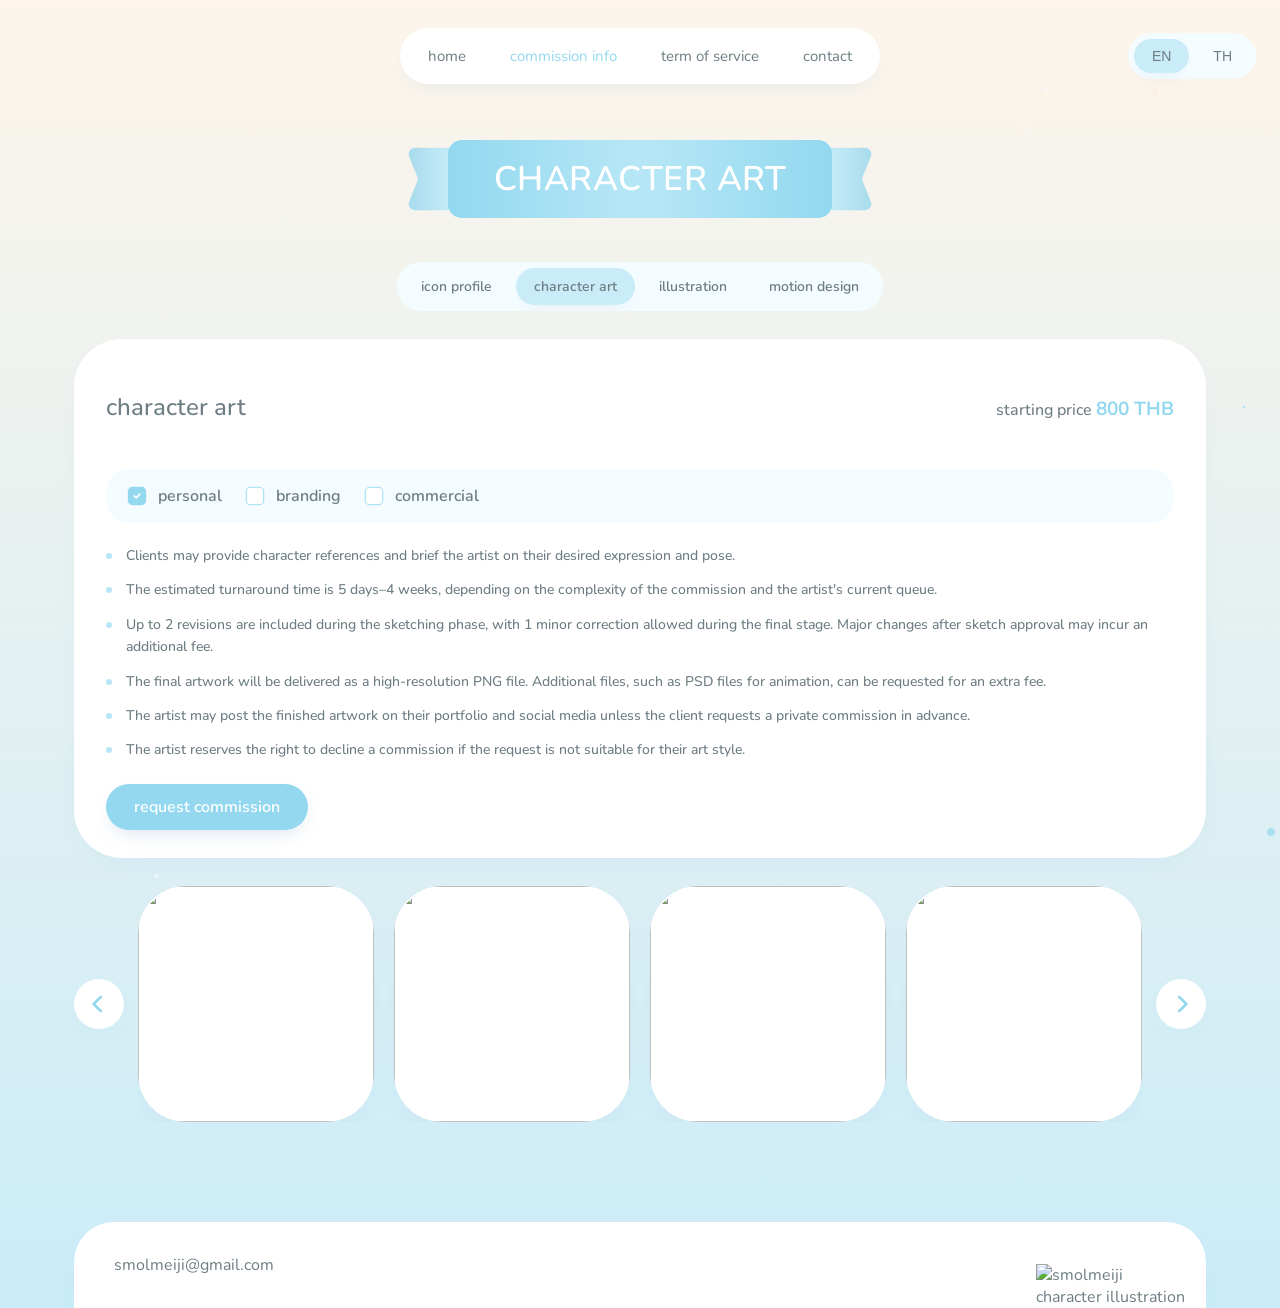
==== commit c971a703: "Update footer image to new portrait GIF" ====
--- a/commission-character.html
+++ b/commission-character.html
@@ -86,11 +86,11 @@
 
   <footer class="site-footer">
     <span class="footer-email">smolmeiji@gmail.com</span>
-    <img class="footer-art" src="image/smei-happy.png" alt="smolmeiji character illustration">
+    <img class="footer-art" src="image/smei-portraits.gif" alt="smolmeiji character illustration">
   </footer>
 </main>
 
 <script src="translations.js"></script>
 <script src="script.js"></script>
 </body>
-</html>+</html>
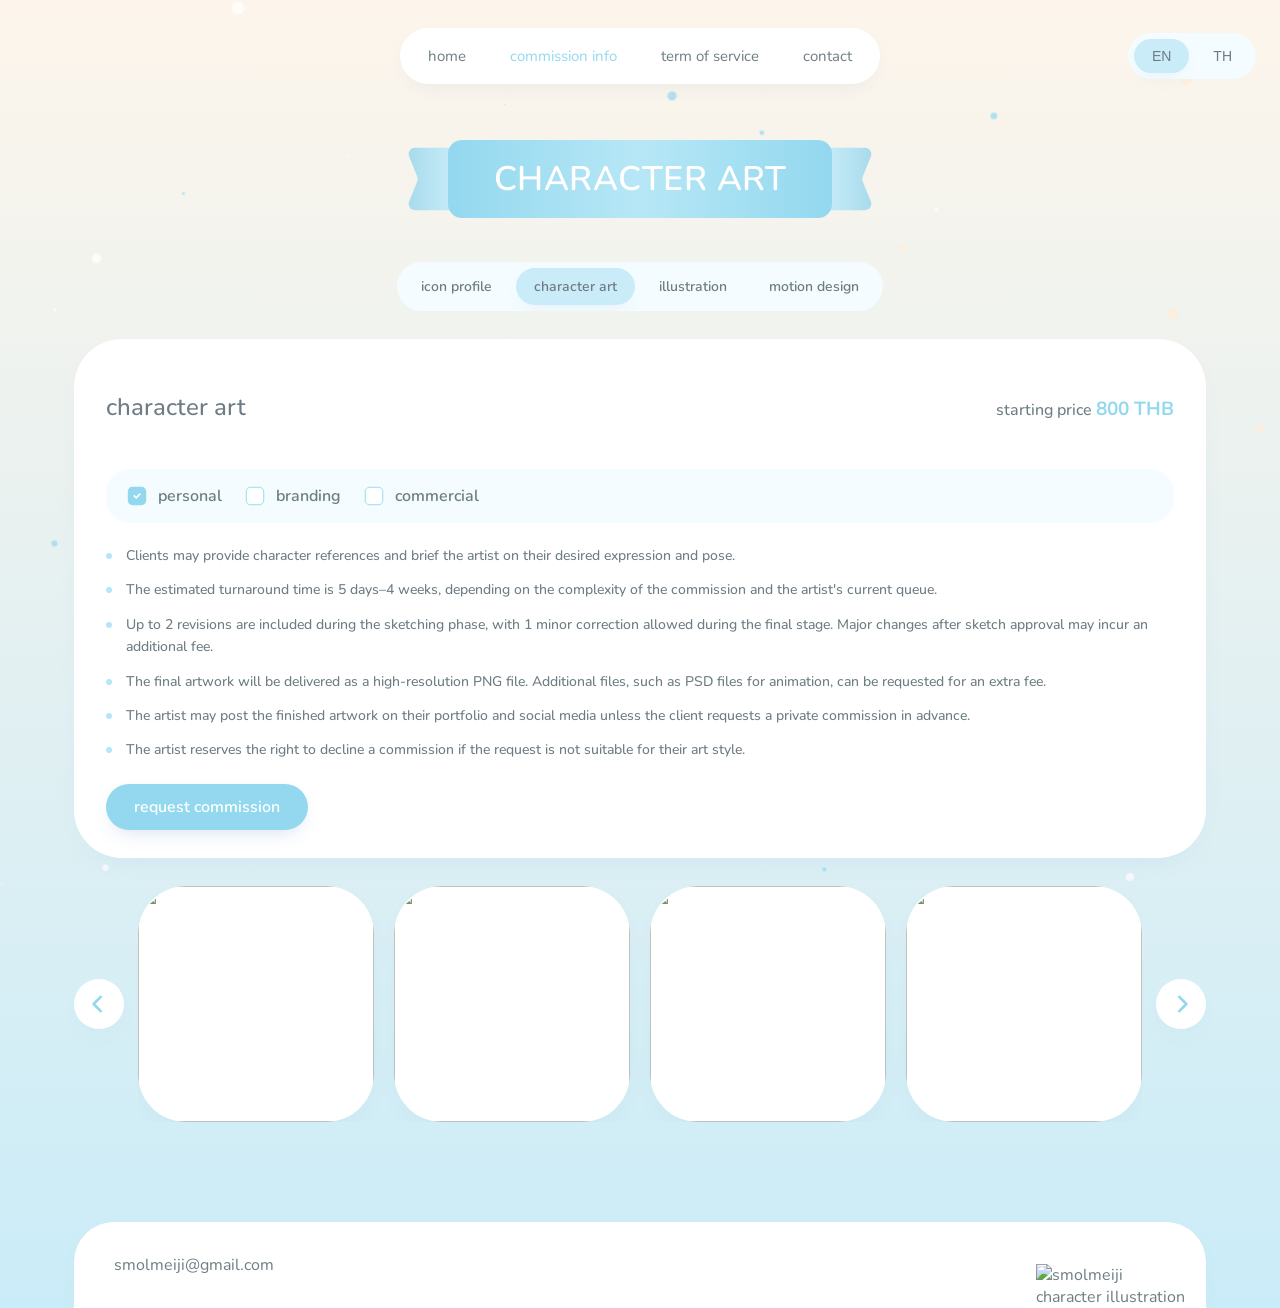
==== commit e3c978fc: "Add files via upload" ====
--- a/commission-character.html
+++ b/commission-character.html
@@ -93,4 +93,4 @@
 <script src="translations.js"></script>
 <script src="script.js"></script>
 </body>
-</html>
+</html>
